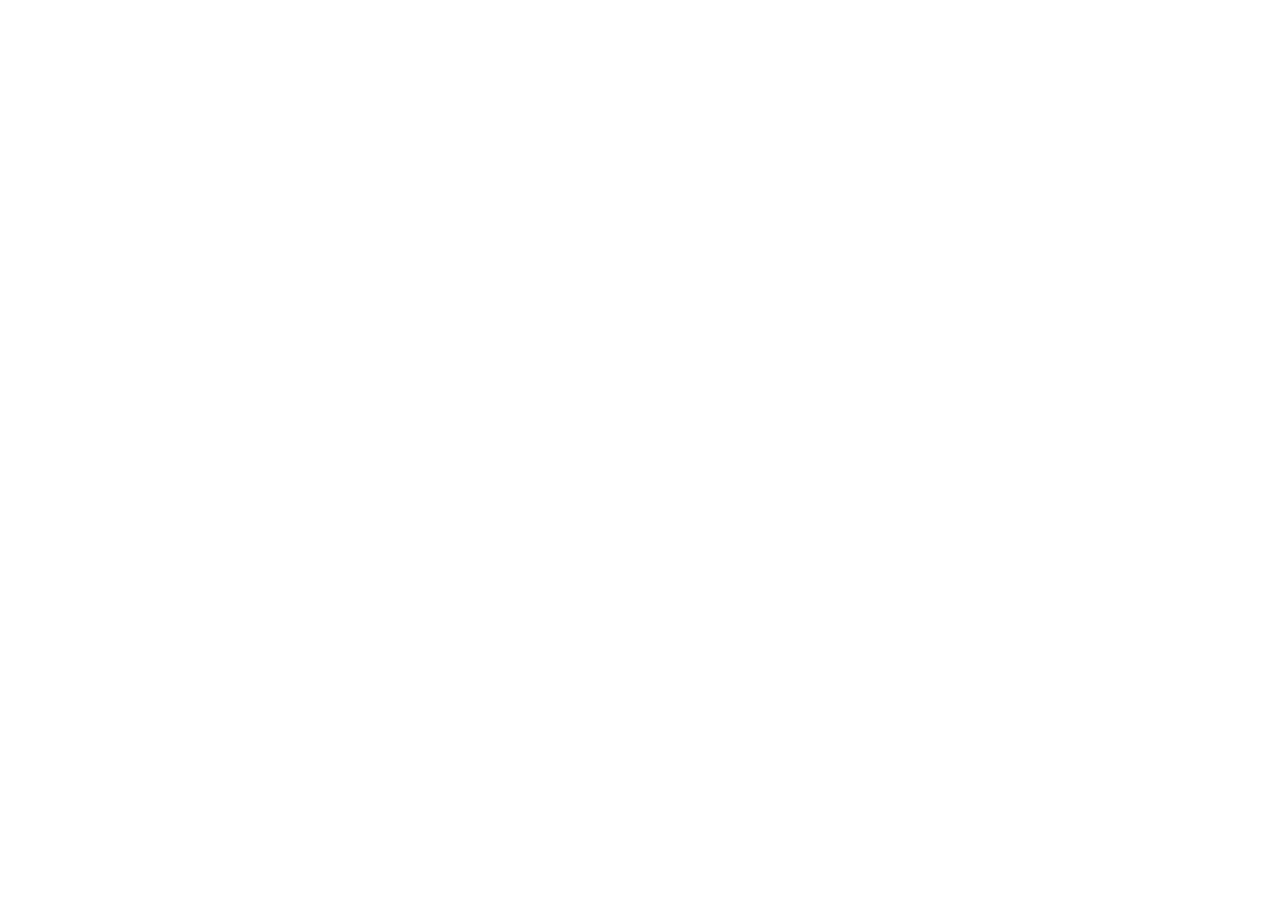
==== index.html @ 165d98e6 "Create index.html" ====
<!DOCTYPE html>
<html lang="en">
<head>
<title>Our United States</title>
<meta charset="UTF-8">
<meta name="viewport" content="width=device-width, initial-scale=1">

</head>
<body>




</body>
</html>
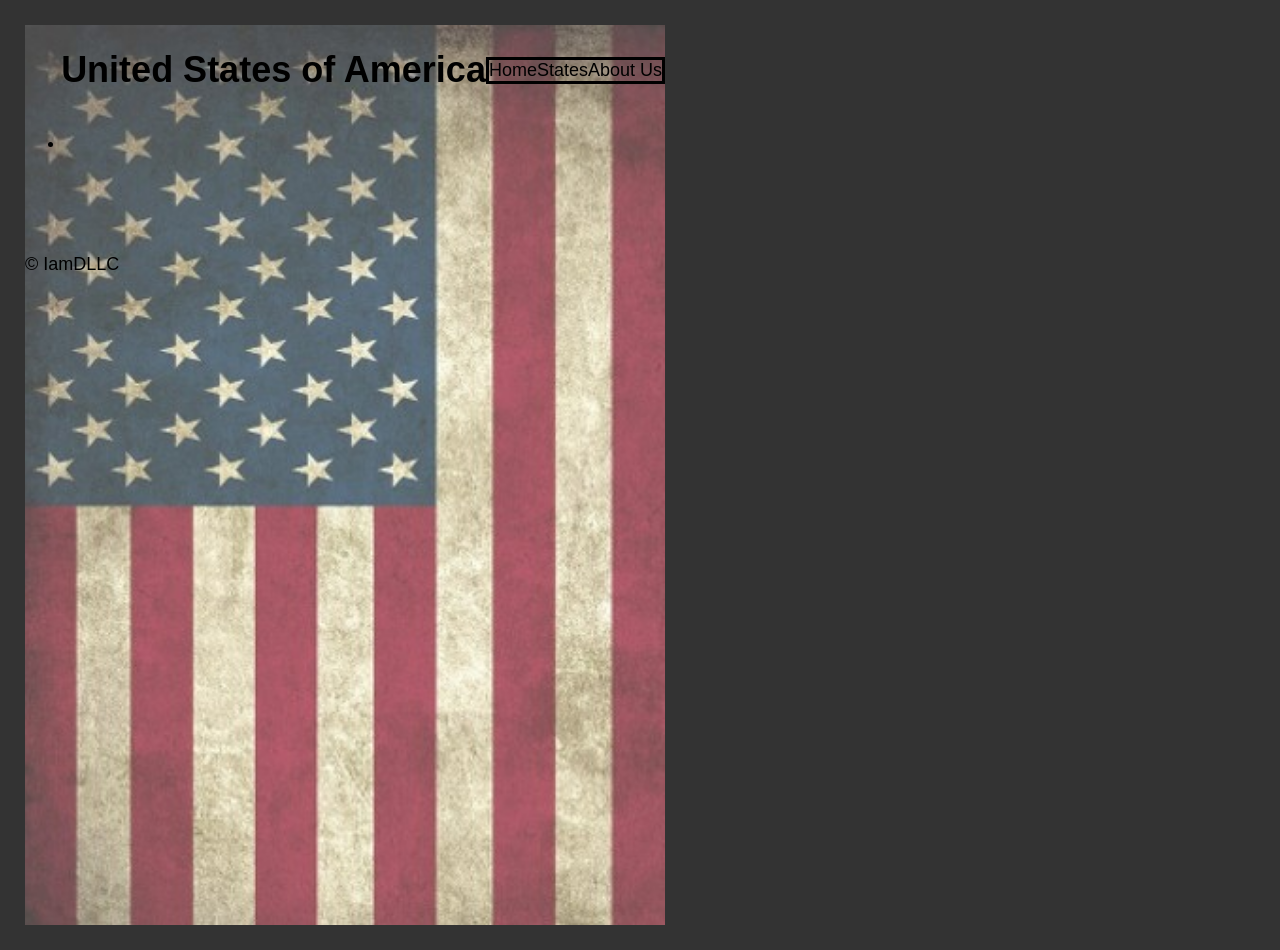
==== commit bc4d6829: "Update HTML, JS, and add index.html" ====
--- a/index.html
+++ b/index.html
@@ -1,15 +1,41 @@
 <!DOCTYPE html>
 <html lang="en">
 <head>
-<title>Our United States</title>
-<meta charset="UTF-8">
-<meta name="viewport" content="width=device-width, initial-scale=1">
+    <title>Our United States</title>
+    <meta charset="UTF-8">
+    <meta name="viewport" content="width=device-width, initial-scale=1">
+    <link rel="stylesheet" href="styles.css">
+</head>
 
-</head>
 <body>
+    <div id="background_div"> 
+    <header>
+        <h1 id="statesH1">United States of America</h1>
 
+        <nav>
+            <ul id="navBar">
+                <li>Home</li>
+                <li>States</li>
+                <li>About Us</li>
+            </ul>
+        </nav>
+    </header>
 
+    <main id="gridBox">
+        <section id="sectionDescription">
+            <p></p>
+        </section>
 
+        <aside id="asideFacts">
+            <ul>
+                <li></li>
+            </ul>
+        </aside>
+    </main>
 
+    <footer>
+        &copy; IamDLLC
+    </footer>
+</div>
 </body>
 </html>
--- a/styles.css
+++ b/styles.css
@@ -0,0 +1,38 @@
+:root{ 
+    font-size: large;
+    font-family: 'Franklin Gothic Medium', 'Arial Narrow', Arial, sans-serif;
+    background-color: rgb(51, 51, 51)
+}
+
+#navBar {
+    display: flex;
+    list-style: none;   /* removes the circles */
+    padding: 0;         /* removes left indent */
+    margin: 0;
+    justify-content: space-evenly;
+    border: black solid;
+    position: relative;
+}
+
+#statesH1 {
+    margin-left: auto;
+}
+
+
+
+#background_div {
+    background: url("imgFiles/USA_background_flag.jpg") no-repeat center/cover;
+    height: 100vh;   /* allows growth */
+    width:50vw;
+}
+header {
+    display: flex;
+    justify-content: space-between;
+    align-items: center;
+}
+body{
+    margin: 25px;
+}
+main {
+    margin-bottom: 100px;
+}
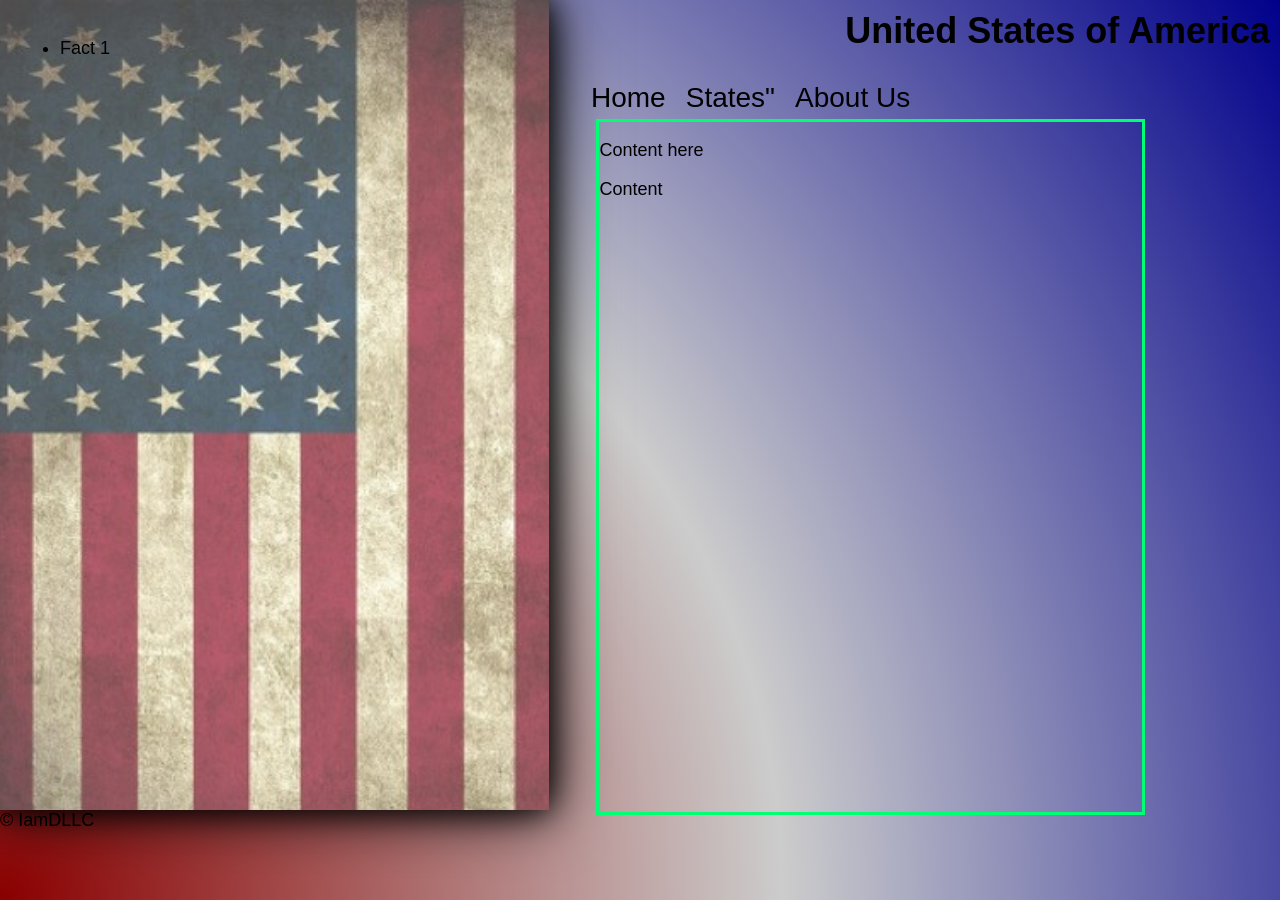
==== commit 1fe61aea: "Update all HTML test, pages, CSS, and Test JS." ====
--- a/index.html
+++ b/index.html
@@ -8,34 +8,38 @@
 </head>
 
 <body>
-    <div id="background_div"> 
-    <header>
-        <h1 id="statesH1">United States of America</h1>
+    <div id="grid_container">
 
+    <div id="background_img">
+        <aside id="aside">
+            <ul>
+                <li>Fact 1</li>
+            </ul>
+        </aside>
+    </div>
+
+    <header id="header">
+        <h1 id="h1_state">United States of America</h1>
         <nav>
-            <ul id="navBar">
-                <li>Home</li>
-                <li>States</li>
-                <li>About Us</li>
+            <ul>
+                <li><a href="index.html">Home</a></li>
+                <li><a href="stateList.html">States</a>"</li>
+                <li><a href="aboutUs.html">About Us </a></li>
             </ul>
         </nav>
     </header>
 
-    <main id="gridBox">
-        <section id="sectionDescription">
-            <p></p>
-        </section>
-
-        <aside id="asideFacts">
-            <ul>
-                <li></li>
-            </ul>
-        </aside>
+    <main id="main">
+        <p id="content1">Content here</p>
+        <p id="content2"> Content</p>
     </main>
 
-    <footer>
+    <footer id="footer">
         &copy; IamDLLC
     </footer>
+
 </div>
+
+
 </body>
 </html>
--- a/styles.css
+++ b/styles.css
@@ -1,38 +1,118 @@
-:root{ 
+:root { 
     font-size: large;
     font-family: 'Franklin Gothic Medium', 'Arial Narrow', Arial, sans-serif;
-    background-color: rgb(51, 51, 51)
+    background-color: rgb(51, 51, 51);
 }
 
-#navBar {
-    display: flex;
-    list-style: none;   /* removes the circles */
-    padding: 0;         /* removes left indent */
-    margin: 0;
-    justify-content: space-evenly;
-    border: black solid;
-    position: relative;
+#grid_container {
+    display: grid;
+    grid-template-columns: 3fr 1fr 3fr;
+    grid-template-rows: auto 1fr auto;
+    grid-template-areas:
+        "bg header header"
+        "bg aside  main "
+        "footer footer footer";
+    height: 100vh;
+    
 }
 
-#statesH1 {
-    margin-left: auto;
+#background_img {
+    grid-area: bg;
+    background-image: url("/imgFiles/USA_background_flag.jpg");
+    background-size: cover;
+    background-position: center;
+    position: relative;
+    box-shadow: 0 0 30px rgb(0, 0, 0), 0 0 60px rgb(0, 0, 0);
+    
 }
+
+#aside {
+    grid-area: aside;
+    padding: 20px;
+}
+
+#header { grid-area: header; }
+#main   { grid-area: main; }
+#footer { grid-area: footer; }
+
+#header {
+    display: grid;
+    grid-template-rows: auto auto;   /* H1 on top, nav below */
+    justify-items: end;              /* aligns items to the right */
+    gap: 10px;                       /* space between H1 and nav */
+    padding: 10px;
+    
+}
+
+#header h1 {
+    margin: 0;                                                                
+}
+
+nav {
+    display: flex;                    /* horizontal layout for nav items */
+    gap: 20px;                        /* space between items */
+    padding: 5px 10px;
+   /* optional subtle background */
+    border-radius: 5px;               /* optional rounded edges */                                                           
+    width: 50vw;
+    position: relative; /* set the nav elemement relative to it parent to move its posisiton*/
+    left: -29px;
+    top: 15px; /* Move the Nav element slight down. */
+
+}
+nav a {
+    text-decoration: none;
+    color:black;
+}
+
+nav ul {
+    display: flex;                     /* horizontal layout for <li> */
+    list-style: none;
+    margin: 0;
+    padding: 0;
+    gap: 20px;
+                                                                        
+    width: 50vw;
+    height: auto;
+    font-size: 28px;
+    
+}
+nav ul> li> a:hover{ /* set list item to glow on hover */
+    color: white;
+    font-size: 32px;
+    border: solid red;
+    background-color: blue;
+    transform: scale(1.1);
+    transition: 0.4s ease;
+}
+main{
+    border: solid rgb(0, 255, 115);
+    position: relative;
+    left: -135px;
+    width: auto;
+    top: 5px;
+}
+
+body {
+    min-height: 100vh;
+    margin: 0;
+    background-image: radial-gradient(
+        circle at 0% 100%, 
+        #8B0000,   /* dark red */
+        #CCCCCC,   /* darker gray instead of pure white */
+        #00008B    /* dark blue */
+    );
+    background-size: cover;
+}
+
+footer {
+    display: inline;
+    height: 10vh;
+}
+
+/* @media 
+keyframes
 
 
 
-#background_div {
-    background: url("imgFiles/USA_background_flag.jpg") no-repeat center/cover;
-    height: 100vh;   /* allows growth */
-    width:50vw;
-}
-header {
-    display: flex;
-    justify-content: space-between;
-    align-items: center;
-}
-body{
-    margin: 25px;
-}
-main {
-    margin-bottom: 100px;
-}+*/
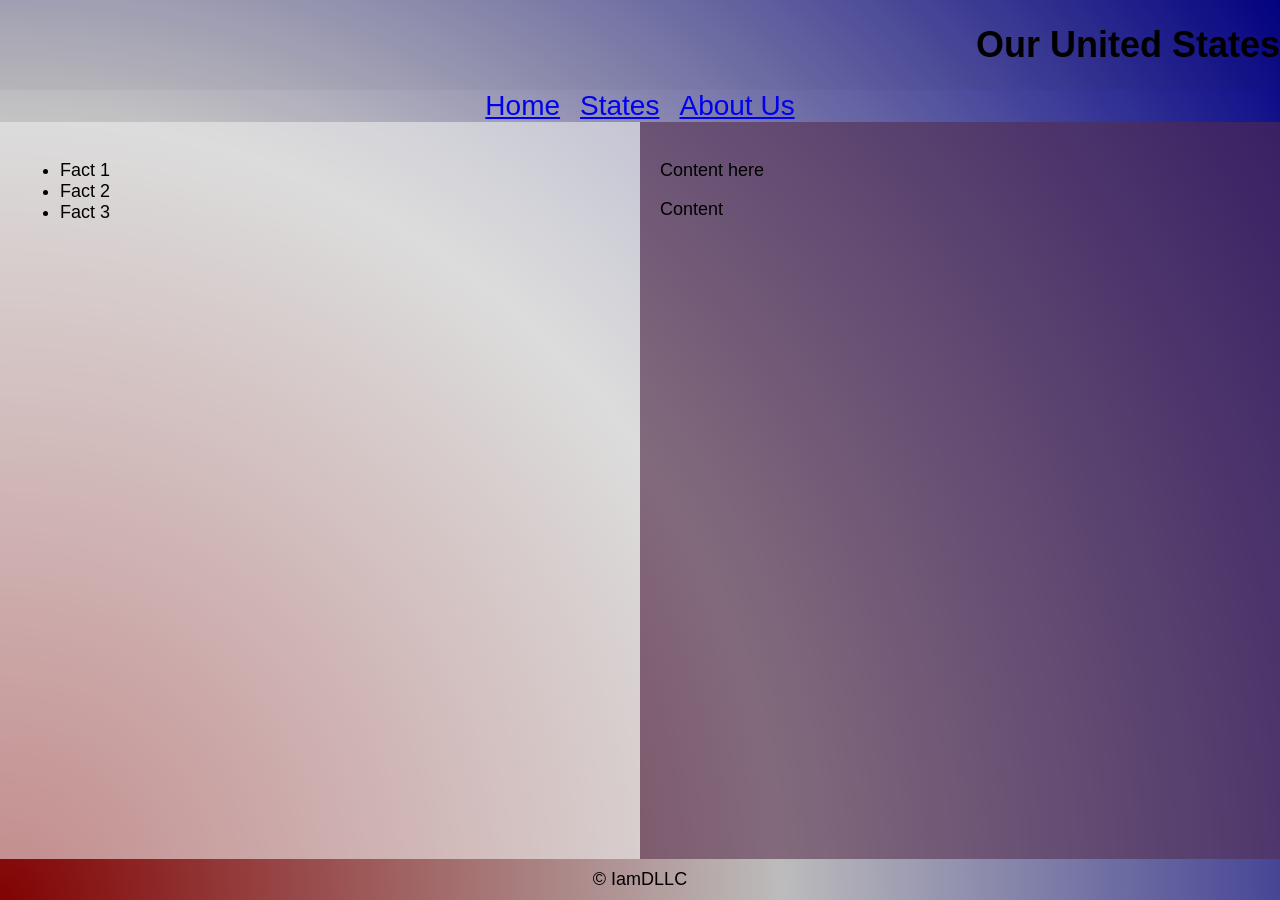
==== commit 8af0d914: "Updated website design and layout" ====
--- a/index.html
+++ b/index.html
@@ -10,36 +10,35 @@
 <body>
     <div id="grid_container">
 
-    <div id="background_img">
+        <header>
+            <h1>Our United States</h1>
+        </header>
+
+        <nav id="nav">
+            <ul>
+                <li><a href="index.html">Home</a></li>
+                <li><a href="stateList.html">States</a></li>
+                <li><a href="aboutUs.html">About Us</a></li>
+            </ul>
+        </nav>
+
+        <section id="section1">
+            <p id="content1">Content here</p>
+            <p id="content2">Content</p>
+        </section>
+
         <aside id="aside">
             <ul>
                 <li>Fact 1</li>
+                <li>Fact 2</li>
+                <li>Fact 3</li>
             </ul>
         </aside>
+
+        <footer id="footer">
+            &copy; IamDLLC
+        </footer>
+
     </div>
-
-    <header id="header">
-        <h1 id="h1_state">United States of America</h1>
-        <nav>
-            <ul>
-                <li><a href="index.html">Home</a></li>
-                <li><a href="stateList.html">States</a>"</li>
-                <li><a href="aboutUs.html">About Us </a></li>
-            </ul>
-        </nav>
-    </header>
-
-    <main id="main">
-        <p id="content1">Content here</p>
-        <p id="content2"> Content</p>
-    </main>
-
-    <footer id="footer">
-        &copy; IamDLLC
-    </footer>
-
-</div>
-
-
 </body>
 </html>
--- a/styles.css
+++ b/styles.css
@@ -1,118 +1,83 @@
-:root { 
+:root {
     font-size: large;
     font-family: 'Franklin Gothic Medium', 'Arial Narrow', Arial, sans-serif;
-    background-color: rgb(51, 51, 51);
 }
 
+/* Grid Layout */
 #grid_container {
     display: grid;
-    grid-template-columns: 3fr 1fr 3fr;
-    grid-template-rows: auto 1fr auto;
-    grid-template-areas:
-        "bg header header"
-        "bg aside  main "
-        "footer footer footer";
-    height: 100vh;
-    
+    grid-template-columns: 1fr 1fr;
+    grid-template-rows: auto auto 1fr auto;
+    min-height: 100vh;
 }
 
-#background_img {
-    grid-area: bg;
-    background-image: url("/imgFiles/USA_background_flag.jpg");
-    background-size: cover;
-    background-position: center;
-    position: relative;
-    box-shadow: 0 0 30px rgb(0, 0, 0), 0 0 60px rgb(0, 0, 0);
-    
+/* Header */
+header {
+    display: flex;
+    justify-content: right;
+    align-items: center;
+    grid-column: 1 / 3;
+    background-color: rgba(39, 28, 28, 0.09);
 }
 
-#aside {
-    grid-area: aside;
-    padding: 20px;
-}
-
-#header { grid-area: header; }
-#main   { grid-area: main; }
-#footer { grid-area: footer; }
-
-#header {
-    display: grid;
-    grid-template-rows: auto auto;   /* H1 on top, nav below */
-    justify-items: end;              /* aligns items to the right */
-    gap: 10px;                       /* space between H1 and nav */
-    padding: 10px;
-    
-}
-
-#header h1 {
-    margin: 0;                                                                
-}
-
+/* Navigation */
 nav {
-    display: flex;                    /* horizontal layout for nav items */
-    gap: 20px;                        /* space between items */
-    padding: 5px 10px;
-   /* optional subtle background */
-    border-radius: 5px;               /* optional rounded edges */                                                           
-    width: 50vw;
-    position: relative; /* set the nav elemement relative to it parent to move its posisiton*/
-    left: -29px;
-    top: 15px; /* Move the Nav element slight down. */
-
-}
-nav a {
-    text-decoration: none;
-    color:black;
+    display: flex;
+    justify-content: center;
+    align-items: center;
+    grid-column: 1 / 3;
+    background: rgba(39, 28, 28, 0.05);
 }
 
 nav ul {
-    display: flex;                     /* horizontal layout for <li> */
+    display: flex;
+    gap: 20px;
     list-style: none;
+    padding: 0;
     margin: 0;
-    padding: 0;
-    gap: 20px;
-                                                                        
-    width: 50vw;
-    height: auto;
     font-size: 28px;
-    
 }
-nav ul> li> a:hover{ /* set list item to glow on hover */
+
+/* Main Section */
+#section1 {
+    grid-column: 2 / 3;
+    background: rgba(83, 42, 73, 0.6);
+    padding: 20px;
+    grid-row: 3
+}
+
+/* Aside */
+aside {
+    grid-column: 1 / 2;
+    grid-row: 3;
+    padding: 20px;
+    background: rgba(232, 232, 232, 0.6);
+}
+
+/* Footer */
+footer {
+    grid-column: 1 / 3;
+    background-color: rgba(39, 28, 28, 0.09);
+    text-align: center;
+    padding: 10px;
+}
+
+/* Body Background */
+body {
+    margin: 0;
+    background-image: radial-gradient(
+        circle at 0% 100%, 
+        #8B0000,
+        #CCCCCC,
+        #00008B
+    );
+}
+
+/* Hover Effect */
+nav ul > li > a:hover {
     color: white;
-    font-size: 32px;
     border: solid red;
     background-color: blue;
     transform: scale(1.1);
     transition: 0.4s ease;
 }
-main{
-    border: solid rgb(0, 255, 115);
-    position: relative;
-    left: -135px;
-    width: auto;
-    top: 5px;
-}
-
-body {
-    min-height: 100vh;
-    margin: 0;
-    background-image: radial-gradient(
-        circle at 0% 100%, 
-        #8B0000,   /* dark red */
-        #CCCCCC,   /* darker gray instead of pure white */
-        #00008B    /* dark blue */
-    );
-    background-size: cover;
-}
-
-footer {
-    display: inline;
-    height: 10vh;
-}
-
-/* @media 
-keyframes
-
-
-
-*/
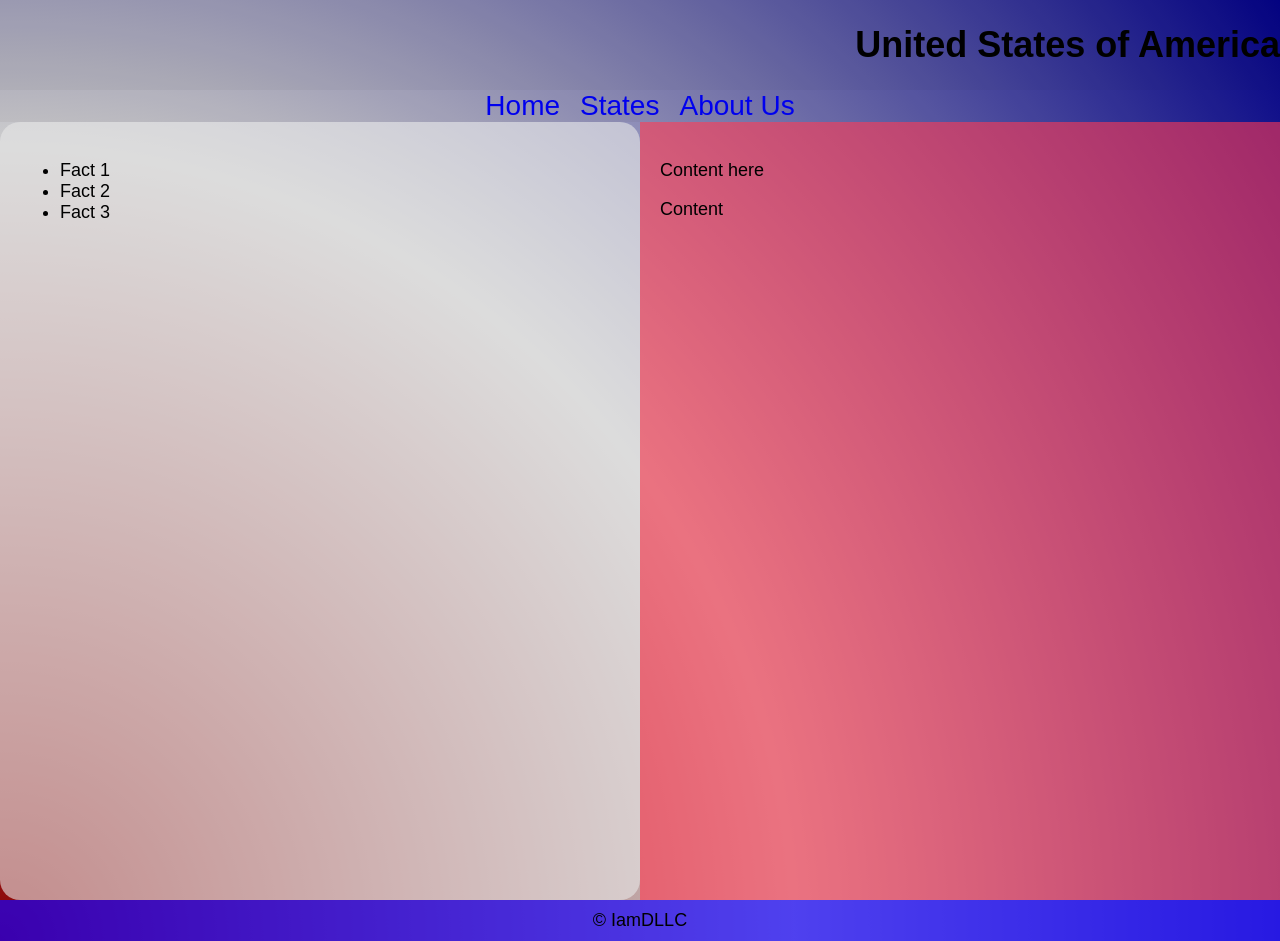
==== commit 008acc30: "Project Updates" ====
--- a/index.html
+++ b/index.html
@@ -5,13 +5,15 @@
     <meta charset="UTF-8">
     <meta name="viewport" content="width=device-width, initial-scale=1">
     <link rel="stylesheet" href="styles.css">
+    <script src="stateList.js" defer></script>
+
 </head>
 
 <body>
     <div id="grid_container">
 
         <header>
-            <h1>Our United States</h1>
+            <h1>United States of America</h1>
         </header>
 
         <nav id="nav">
@@ -28,17 +30,16 @@
         </section>
 
         <aside id="aside">
-            <ul>
+            <ul id="asideFacts">
                 <li>Fact 1</li>
                 <li>Fact 2</li>
                 <li>Fact 3</li>
             </ul>
         </aside>
 
+    </div>
+</body>
         <footer id="footer">
             &copy; IamDLLC
         </footer>
-
-    </div>
-</body>
 </html>
--- a/styles.css
+++ b/styles.css
@@ -27,6 +27,7 @@
     align-items: center;
     grid-column: 1 / 3;
     background: rgba(39, 28, 28, 0.05);
+    
 }
 
 nav ul {
@@ -36,28 +37,37 @@
     padding: 0;
     margin: 0;
     font-size: 28px;
+    flex-direction: space-evenly;
 }
 
 /* Main Section */
 #section1 {
     grid-column: 2 / 3;
-    background: rgba(83, 42, 73, 0.6);
+    background: rgba(255, 56, 79, 0.6);
     padding: 20px;
-    grid-row: 3
+    grid-row: 3;
 }
 
 /* Aside */
 aside {
     grid-column: 1 / 2;
-    grid-row: 3;
+    grid-row: 3 / 4; /* fixed */
     padding: 20px;
-    background: rgba(232, 232, 232, 0.6);
+    background-color: rgba(232, 232, 232, 0.6);
+    background-image: url("https://thumbs.dreamstime.com/b/vertical-shot-american-flag-textured-rock-background-vertical-shot-american-flag-textured-rock-background-204959076.jpg");
+    background-position: center;
+    background-size: cover;
+    background-repeat: no-repeat;
+    position: relative; /* needed if using z-index */
+    z-index: 1;         /* optional, positive keeps it on top */
+    border-radius: 20px;
+    padding: 20px;
 }
 
 /* Footer */
 footer {
     grid-column: 1 / 3;
-    background-color: rgba(39, 28, 28, 0.09);
+    background-color: rgba(21, 0, 255, 0.683);
     text-align: center;
     padding: 10px;
 }
@@ -81,3 +91,76 @@
     transform: scale(1.1);
     transition: 0.4s ease;
 }
+
+nav a {
+    text-decoration: none;
+}
+
+#stateList {
+    list-style: none;
+    padding: 0;
+    margin: 0;
+    display: flex;
+    flex-wrap: wrap;
+    gap: 10px;
+    text-decoration: none;
+}
+
+#stateList li {
+    background-color: rgba(255, 255, 255, 0.8);
+    padding: 10px;
+    border-radius: 5px;
+    flex: 1 1 calc(25% - 20px);
+    box-sizing: border-box;
+    text-align: center;
+    list-style: none;
+    text-decoration: none;
+    font-size: 25px;
+
+}
+
+#stateList li:hover {
+    background-color: rgba(255, 255, 255, 1);
+    transform: scale(1.05);
+    transition: 0.3s ease;
+}
+
+#stateList ul {
+    display: flex;
+    flex-wrap: wrap;
+    gap: 10px;
+    list-style: none;
+    padding: 0;
+    margin: 0;
+    list-style: none;
+    text-decoration: none;
+    font-size: 25px;
+}   
+
+#stateListSection {
+    background-color: rgba(0, 0, 0, 0.8);
+    padding: 20px;
+    border-radius: 5px;
+    margin: 20px;
+    grid-column: 1 / 4;
+    grid-row: 3 / 5;
+}
+
+#aboutMe {
+    background-color: rgba(0, 0, 0, 0.8);
+    padding: 20px;
+    border-radius: 5px;
+    margin: 20px;
+    grid-column: 1 / 4;
+    grid-row: 3 / 5;
+    font-size: 30px;
+    font-family: cursive;
+}
+
+#stateList li a {
+    display: block;       
+    width: 100%;
+    height: 100%;
+    text-decoration: none;
+    color: inherit;
+}
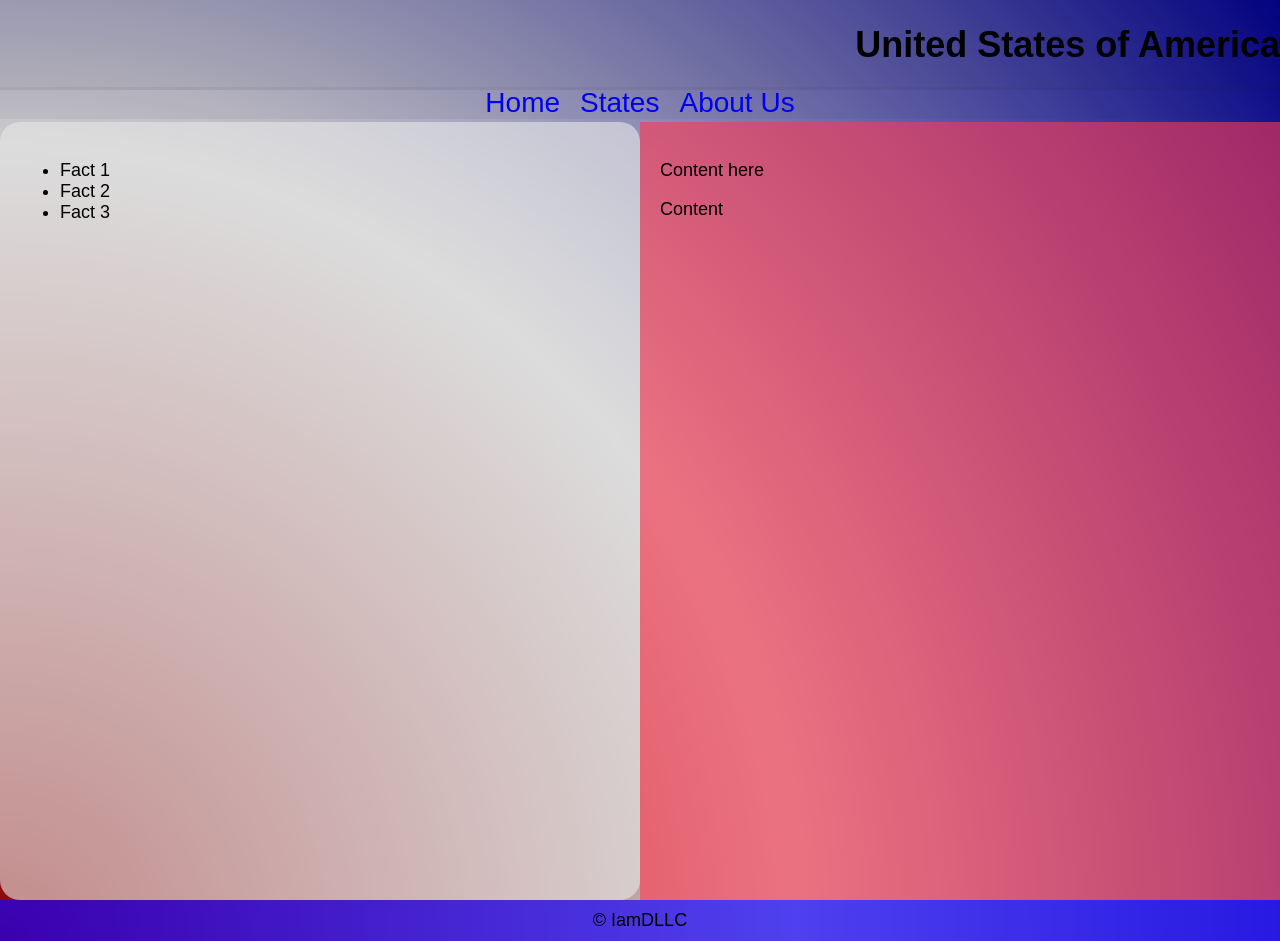
==== commit 6e0d9f3c: "Editing Code to comply with Assignment Task, Pend" ====
--- a/index.html
+++ b/index.html
@@ -1,3 +1,4 @@
+<!-- B. Using the two low-level comprehensive page layouts you created in Task 1 as templates, use HTML and CSS to do the following: --> 
 <!DOCTYPE html>
 <html lang="en">
 <head>
--- a/styles.css
+++ b/styles.css
@@ -27,6 +27,8 @@
     align-items: center;
     grid-column: 1 / 3;
     background: rgba(39, 28, 28, 0.05);
+    position: relative;
+    top: -3px;
     
 }
 
@@ -81,6 +83,8 @@
         #CCCCCC,
         #00008B
     );
+    border-radius: 20px;
+    z-index: 10;
 }
 
 /* Hover Effect */
@@ -95,6 +99,15 @@
 nav a {
     text-decoration: none;
 }
+nav img {
+    width: 40px;
+    height: auto;
+    margin-right: 20px;
+    align-items: left ;
+    justify-content: left;
+    box-shadow: black 0px 0px 10px;
+    border-radius: 10px;
+}
 
 #stateList {
     list-style: none;
@@ -163,4 +176,90 @@
     height: 100%;
     text-decoration: none;
     color: inherit;
+}
+
+ol{
+    list-style: none;
+    padding: 0;
+    margin: 0;
+    display: flex;
+    flex-wrap: wrap;
+    gap: 10px;
+    text-decoration: none;
+    font-size: 25px;
+    background: rgba(51, 51, 51, 0.6);
+    width: 75vw;
+    height:auto;
+}
+
+
+ol li a {
+    display: inline-block;       
+    height: 100%;
+    text-decoration: none;
+    color: white;
+ }
+
+ ol li a:hover {
+    color: rgb(29, 87, 22);
+    transform: scale(1.1);
+    transition: 0.1s ease;}
+
+/*Washington Being the chosen */
+ul  li[data-state="washington"] {
+    background-color: rgba(0, 255, 0, 0.8);
+    font-weight: bold;
+    border: solid green 10px;
+}
+
+section > img {
+    width: 100%;
+    height: 80vh;
+    border-radius: 10px;
+    box-shadow: 0 0 10px rgba(0, 0, 0, 0.5);
+    object-fit: cover;
+}
+
+#section1 ol {
+    padding-left: 20px;
+    margin-top: 10px;
+    font-size: 30px;
+    color: rgb(255, 255, 255);
+}
+
+#section1 ol li {
+    margin-bottom: 5px;
+}
+
+#stateCapitalE {
+    font-size: 40px;
+    color: white;
+    padding: 10px;
+    border-radius: 5px;
+    margin-top: 20px;
+}
+
+ul li[data-state="washington"] a::before {
+    content: "*** ";
+}
+
+ul li[data-state="washington"] a::after {
+    content: " ***";
+}
+
+/* Float state Captial image left */
+#stateCptImage {
+    float: left;
+    margin-right: 20px;
+    width: 200px;
+    height: auto;
+    border-radius: 10px;
+    box-shadow: 0 0 10px rgba(0, 0, 0, 0.5);
+}
+
+.hightlight::first-line {
+    background-color: rgba(70, 103, 214, 0.8);
+    padding: 5px;
+    border-radius: 5px;
+    font-weight: bold;
 }
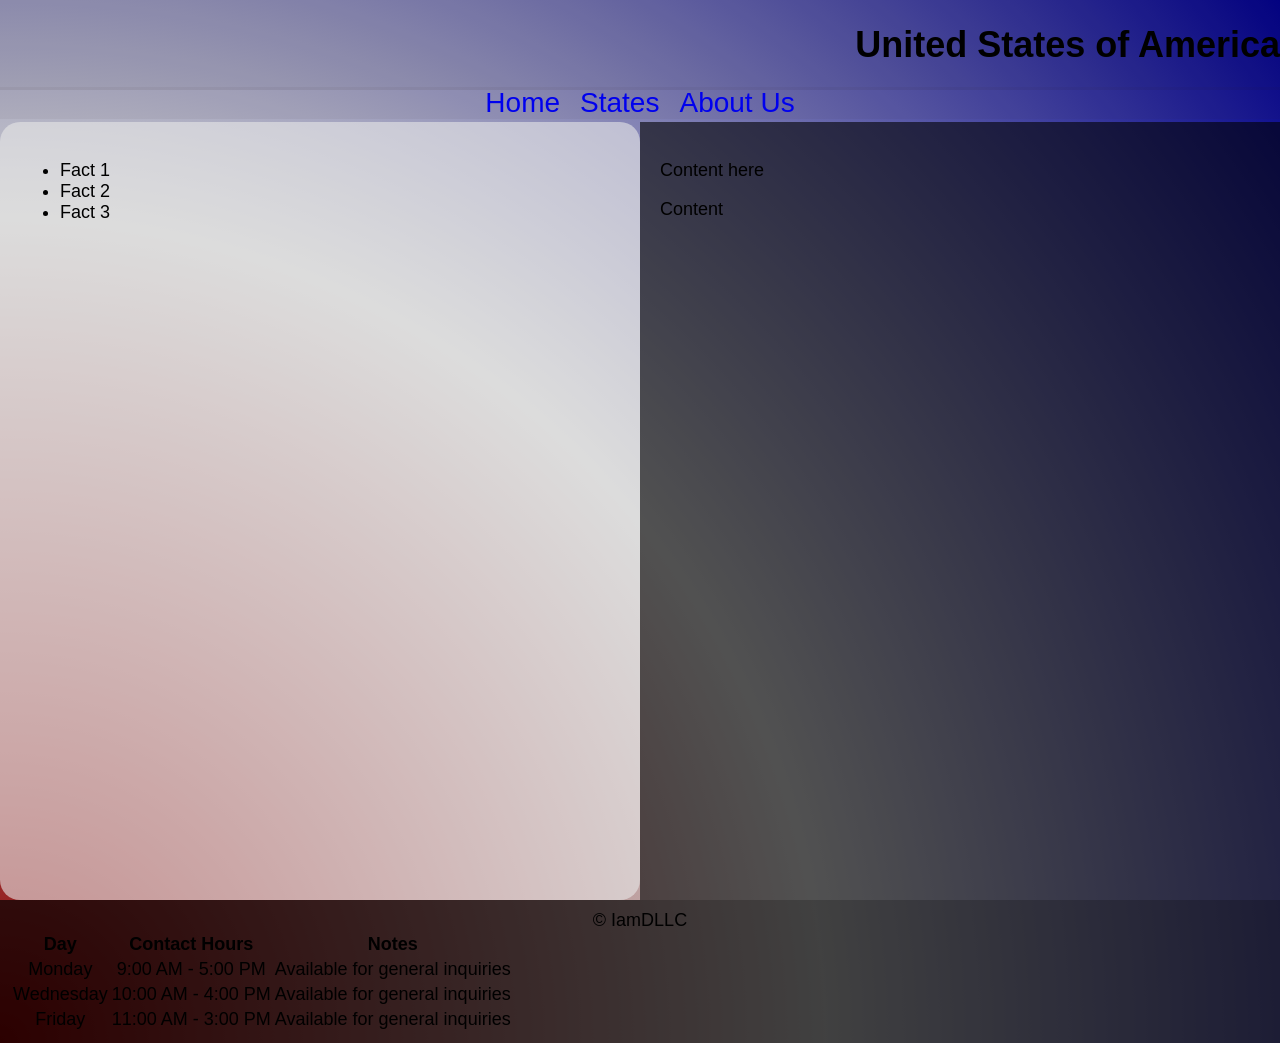
==== commit 8e334f54: "Update to Assigment Task B2.b" ====
--- a/index.html
+++ b/index.html
@@ -42,5 +42,27 @@
 </body>
         <footer id="footer">
             &copy; IamDLLC
+                    <table id="contactHours">
+            <tr>
+                <th>Day</th>
+                <th>Contact Hours</th>
+                <th>Notes</th>
+            </tr>
+            <tr>
+                <td>Monday</td>
+                <td>9:00 AM - 5:00 PM</td>
+                <td>Available for general inquiries</td>
+            </tr>
+            <tr>
+                <td>Wednesday</td>
+                <td>10:00 AM - 4:00 PM</td>
+                <td>Available for general inquiries</td>
+            </tr>
+            <tr>
+                <td>Friday</td>
+                <td>11:00 AM - 3:00 PM</td>
+                <td>Available for general inquiries</td>
+            </tr>
+        </table>
         </footer>
 </html>
--- a/styles.css
+++ b/styles.css
@@ -45,7 +45,7 @@
 /* Main Section */
 #section1 {
     grid-column: 2 / 3;
-    background: rgba(255, 56, 79, 0.6);
+    background: rgba(0, 0, 0, 0.6);
     padding: 20px;
     grid-row: 3;
 }
@@ -69,7 +69,7 @@
 /* Footer */
 footer {
     grid-column: 1 / 3;
-    background-color: rgba(21, 0, 255, 0.683);
+    background-color: rgba(0, 0, 0, 0.683);
     text-align: center;
     padding: 10px;
 }
@@ -80,7 +80,7 @@
     background-image: radial-gradient(
         circle at 0% 100%, 
         #8B0000,
-        #CCCCCC,
+        #cccccc,
         #00008B
     );
     border-radius: 20px;
@@ -89,11 +89,9 @@
 
 /* Hover Effect */
 nav ul > li > a:hover {
-    color: white;
-    border: solid red;
-    background-color: blue;
+    color: rgba(0, 154, 0, 0.783);
     transform: scale(1.1);
-    transition: 0.4s ease;
+    transition: 0.2s ease;
 }
 
 nav a {
@@ -257,9 +255,44 @@
     box-shadow: 0 0 10px rgba(0, 0, 0, 0.5);
 }
 
-.hightlight::first-line {
+.hightlight::first-word {
     background-color: rgba(70, 103, 214, 0.8);
     padding: 5px;
     border-radius: 5px;
     font-weight: bold;
+}
+
+.capitalHover:hover {
+    color: rgb(55, 0, 255);
+    transform: scale(1.2);
+    transition: 0.3s ease;
+}
+
+/*Style for Capitals*/
+header h1 > a {
+    font-size: 50px;
+    color: white;
+    text-shadow: 2px 2px 4px rgba(0, 0, 0, 0.5);
+    text-decoration: none;
+}   
+
+
+.gridContainer {
+    display: grid;
+    grid-template-columns: 1fr 1fr;
+    grid-template-rows: auto auto 1fr auto;
+    min-height: 100vh;
+}
+
+.gridContainer > aside > img {
+    grid-column: 1 / 2;
+    grid-row: 3 / 4;
+    padding: 20px;
+    background-color: rgba(232, 232, 232, 0.6);
+    
+    background-size: cover;
+    background-repeat: no-repeat;
+    position: relative;
+    z-index: 1;
+    border-radius: 20px;
 }
